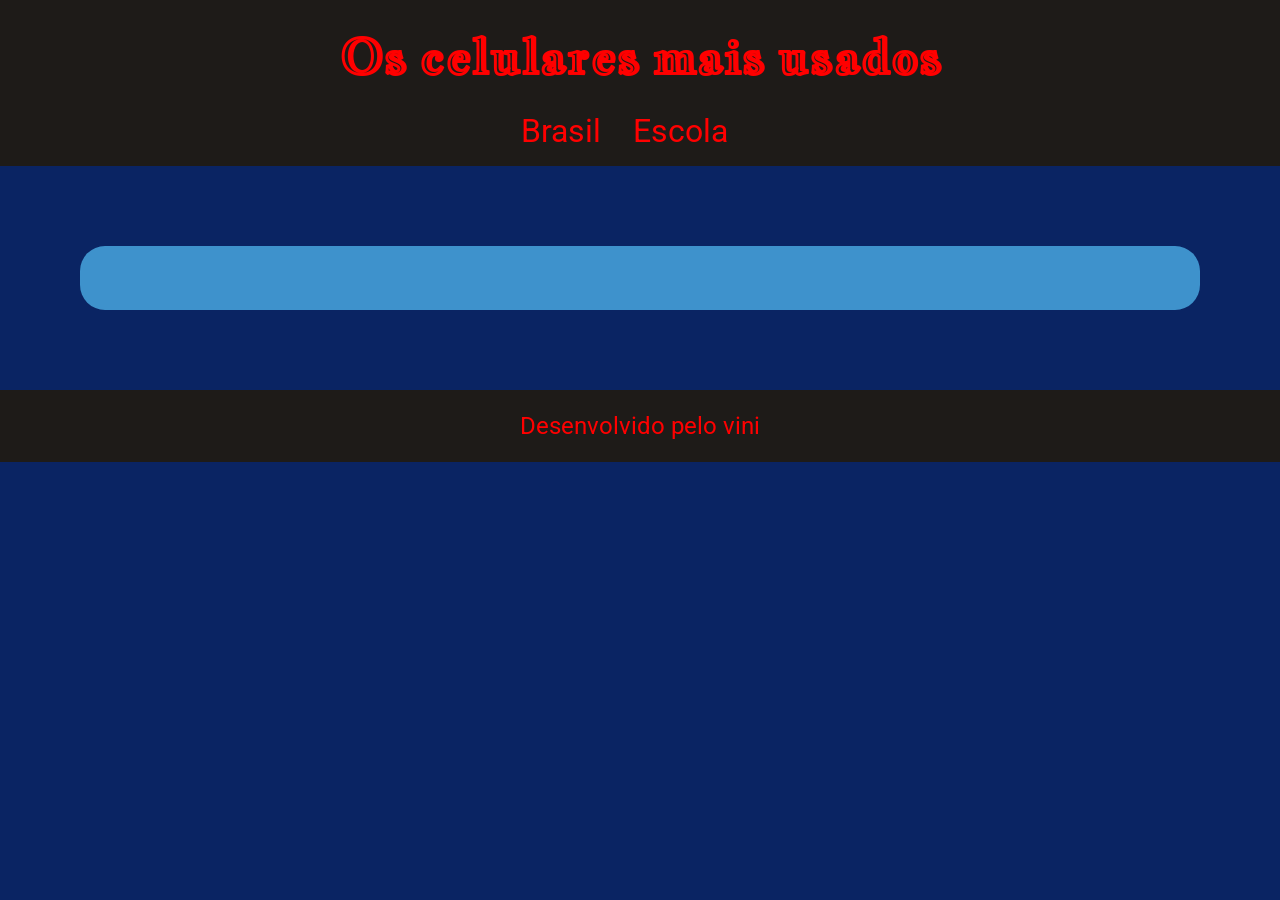
==== escola.html @ 1299a720 "Add files via upload" ====
<!DOCTYPE html>
<html lang="pt_br">
<head>
    <meta charset="UTF-8">
    <meta name="viewport" content="width=device-width, initial-scale=1.0">
    <title>celulares mais usado</title>
    <link rel="stylesheet" href="style.css">
    <script src="https://cdn.plot.ly/plotly-2.35.2.min.js" charset="utf-8"></script>
</head>
<body>
        <header>
            <h1> Os celulares mais usados</h1>
        <nav>
            <a href="index.html">Brasil</a>
            <a href="escola.html">Escola</a>
        </nav>
    </header>
        <main class="secao-grafico">
            <section id="caixa-grafico" class="caixa-grafico"></section>
                <!--Aqui vamos colocar os graficos usado o js-->
        </main>
        <footer>
            <p>Desenvolvido pelo vini</p>
        </footer>
</body>
</html>
---- style.css ----
@import url('https://fonts.googleapis.com/css2?family=Jacques+Francois+Shadow&family=Roboto:ital,wght@0,100;0,300;0,400;0,500;0,700;0,900;1,100;1,300;1,400;1,500;1,700;1,900&display=swap');

*{
    margin: 0;
    padding: 0;
}

:root{
    --azul-escuro: #0a2463ff;
    --verde: rgb(55, 255, 0);
--azul-claro: #3e92ccff;
--branco: #fffaffff;
--azul: rgb(0, 4, 255);
--preto: #1e1b18ff;
--vermelho: #ff0000;
--amarelo: #f6ff00;
--fonte-titulo:"Jacques Francois Shadow", serif;
--fonte-texto:"Roboto", sans-serif;
}


body{
    background-color: var(--azul-escuro);
    font-family: var(--fonte-texto);
    color: var(--vermelho);
    height: 100vh;
}
header{
    background-color: var(--preto);
    text-align: center;
}
h1 {
    font-family: var(--fonte-titulo);
    font-size: 3em;
    color: var(--vermelho);
    padding: 0.5em 0;
}

nav {
    display: flex;
    justify-content: center;
    font-weight: 400;
}

nav a {
    text-decoration: none;
    color: var(--vermelho);
    font-size: 2em;
    margin: 0 1em 0.5em 0;
}

nav a:hover {
    text-decoration: underline;
    color: var(--branco);
    transform: scale(0.9);
    transition: transform 0.2s;
}
.caixa-grafico{
    margin:5rem;
    font: 1,5rem;
    background:var(--azul-claro);
    padding: 2rem;
    border-radius: 25px;
    color: var(--branco);
    border: var(--branco);

}
.caixa-grafico__texto{
    font-size: 1.5rem;
    padding: 2em 0 2.5em 0;
}
span{
    font-family: var(--preto);
    color: var(--preto);
    font-size: 20px;
}
footer{
    display: flex;
    align-items: center;
    justify-content: center;
    background-color: var(--preto);
    color:var(--vermelho);
    width: 100%;
    height: 3em;
    margin-top: 3em;
    font-size: 1.5em;
    
}
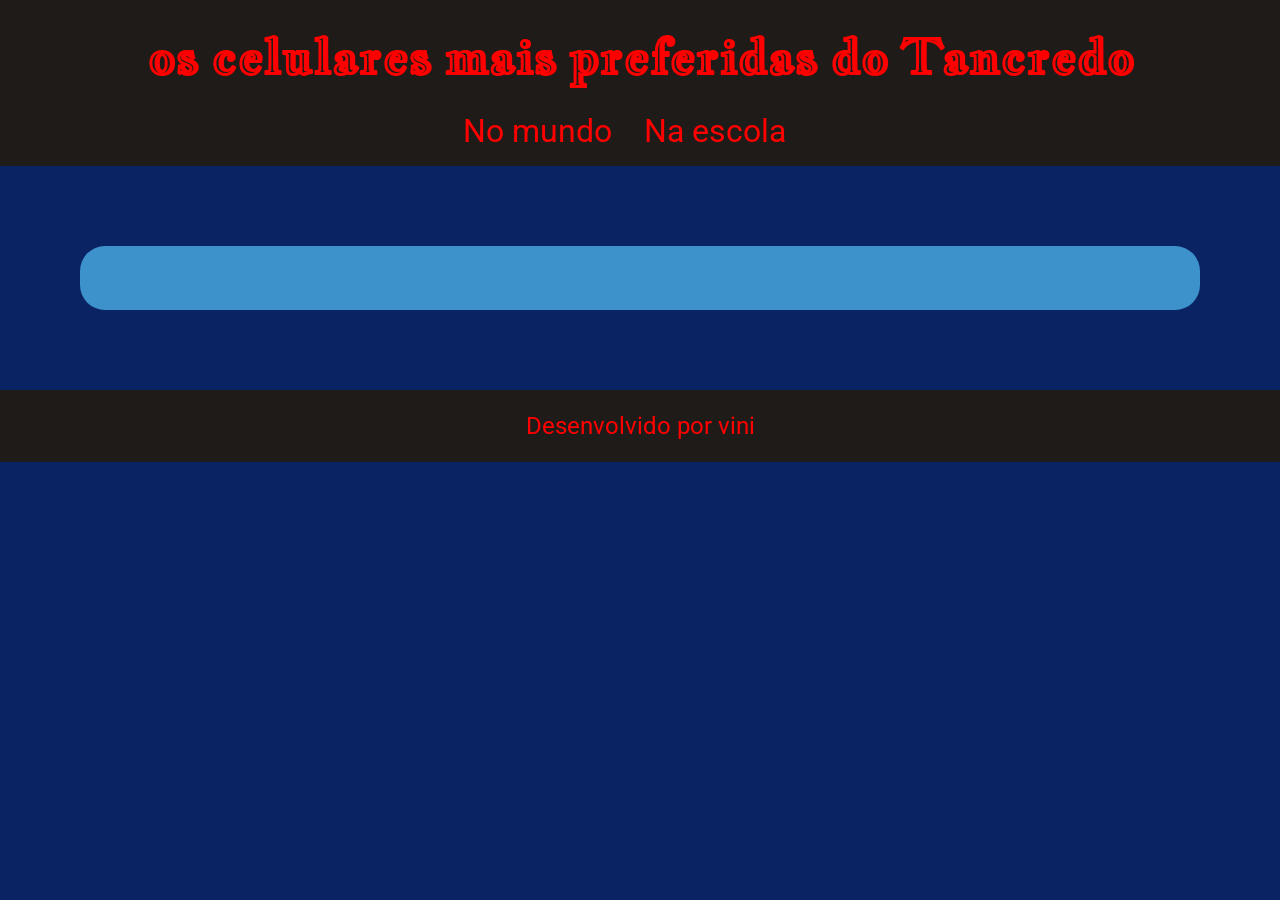
==== commit c1e50dc7: "Add files via upload" ====
--- a/escola.html
+++ b/escola.html
@@ -3,24 +3,26 @@
 <head>
     <meta charset="UTF-8">
     <meta name="viewport" content="width=device-width, initial-scale=1.0">
-    <title>celulares mais usado</title>
+    <title>celulares preferidas</title>
     <link rel="stylesheet" href="style.css">
     <script src="https://cdn.plot.ly/plotly-2.35.2.min.js" charset="utf-8"></script>
 </head>
 <body>
-        <header>
-            <h1> Os celulares mais usados</h1>
+    <header> 
+        <h1>os celulares mais preferidas do Tancredo </h1>
         <nav>
-            <a href="index.html">Brasil</a>
-            <a href="escola.html">Escola</a>
+            <a href="index.html">No mundo</a>
+            <a href="escola.html">Na escola</a>
         </nav>
     </header>
-        <main class="secao-grafico">
-            <section id="caixa-grafico" class="caixa-grafico"></section>
-                <!--Aqui vamos colocar os graficos usado o js-->
-        </main>
-        <footer>
-            <p>Desenvolvido pelo vini</p>
-        </footer>
+    <main class="secao-graficos">
+        <section id="caixa-grafico" class="caixa-grafico"></section>
+        <!--Aqui vamos colocar os graficos usando o JS-->
+    </main>
+    <footer>
+        <p> Desenvolvido por vini</p>
+    </footer>
+    <script type="module" src="graficos/celular-escola.js"></script>
+    
 </body>
 </html>
